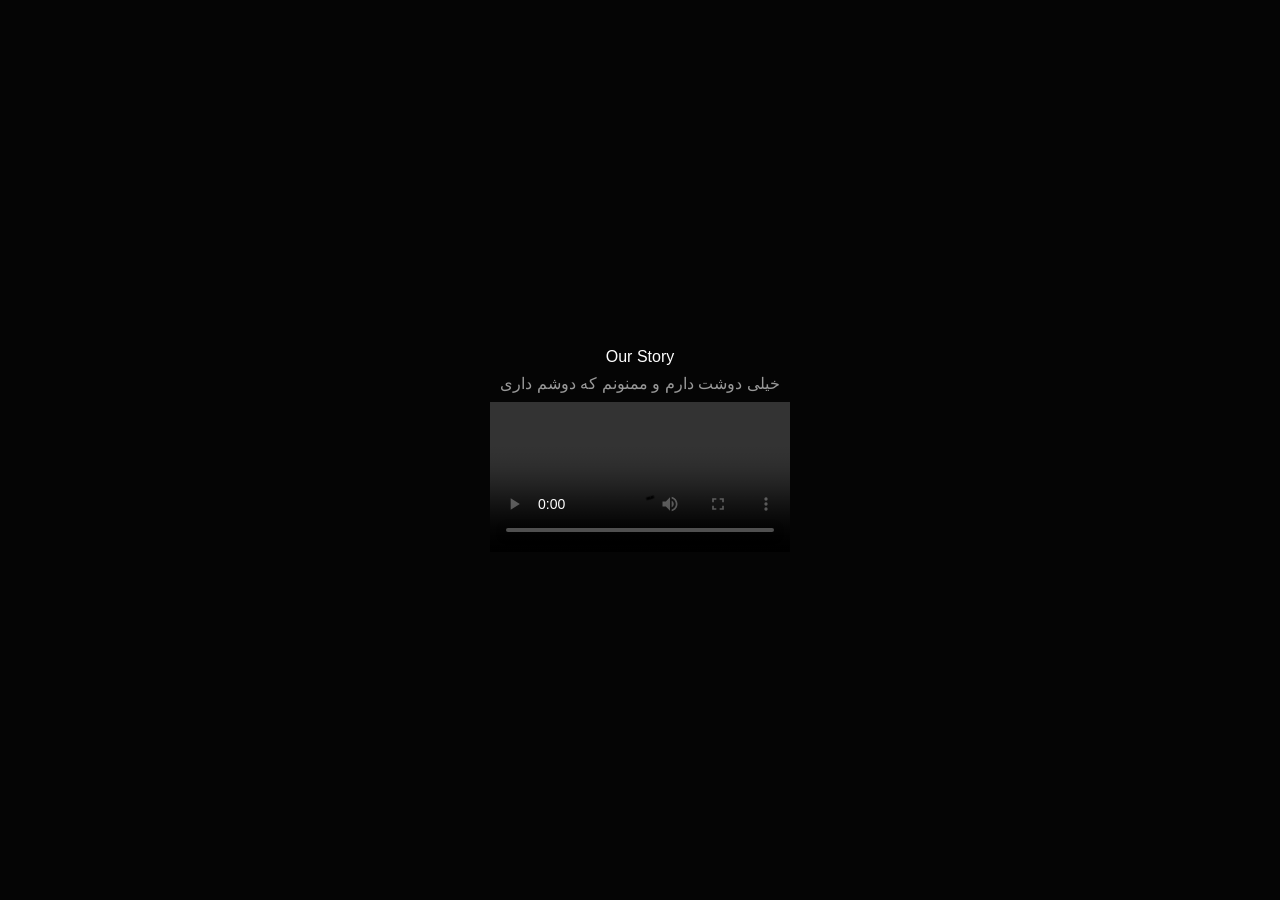
==== story.html @ f26f04f1 "Add files via upload" ====
<!DOCTYPE html>
<html lang="fa" dir="rtl">
    <head>
        <meta charset="UTF-8"
        <meta name="viewport" content="width=device-width, initial-scale=1.0">
        <title>Our Story</title>
        <link rel="stylesheet" href="style.css">
    </head>
<body>
    <main class="Story">
    <section class="story-hero"
    <p class="small title">Our Story</p>
    <p class="story-text">
        خیلی دوشت دارم و ممنونم که دوشم داری 
    </p>
    <video class="story-video" controls>
        <source src="MP4 File (.mp4)/us-move.mp4" type="video/mp4">
    </video>
</section>
</body>
---- style.css ----
* {
    margin: 0;
    padding: 0;
    box-sizing: border-box;
}
body {
    background-color: #050505;
    color: white;
    font-family: Arial, Helvetica, sans-serif;
    min-height: 100vh;
}
.intro {
    min-height: 100vh;
    display: flex;
    justify-content: center;
    align-items: center;
    text-align: center;
    padding: 20px;
}
.intro-content {
    display: flex;
    flex-direction: column;
    align-items: center;
}
.symbol {
    font-size: 35px;
    margin-bottom: 25px;
    opacity: 0.9;
}
.intro h1 {
    font-size: 60px;
    font-weight: 300;
    letter-spacing: 8px;
    text-transform: uppercase;
    margin-bottom: 18px;
}
.intro p {
    font-size: 15px;
    letter-spacing: 4px;
    color: #999;
}
.line {
    width: 70px;
    height: 1px;
    background: #555;
    margin: 35px 0;
}
.intro button {
    background: transparent;
    color: white;
    border: 1px solid #555;
    padding: 13px 38px;
    font-size: 12px;
    letter-spacing: 4px;
    text-transform: uppercase;
    cursor: pointer;
    transition: 0.3s;
}
.intro button:hover {
    background: white;
    color: black;
}
.story {
    width: 100%;
    overflow: hidden;
}
.story-hero {
    min-height: 100vh;
    display: flex;
    flex-direction: column;
    justify-content: center;
    align-items: center;
    text-align: center;
    padding: 40px 25px;
}
.small title {
    font-size: 11px;
    letter-spacing: 6px;
    color: #777;
    margin-bottom: 35px;
    direction: ltr;
}
.story-text {
    max-width: 550px;
    color: #999;
    font-size: 16px;
    line-height: 2.2;
}
.ending {
    min-height: 50vh;
    display: flex;
    justify-content: center;
    align-items: center;
    text-align: center;
    color: #666;
    letter-spacing: 5px;
    font-size: 11px;
    direction: ltr;
}
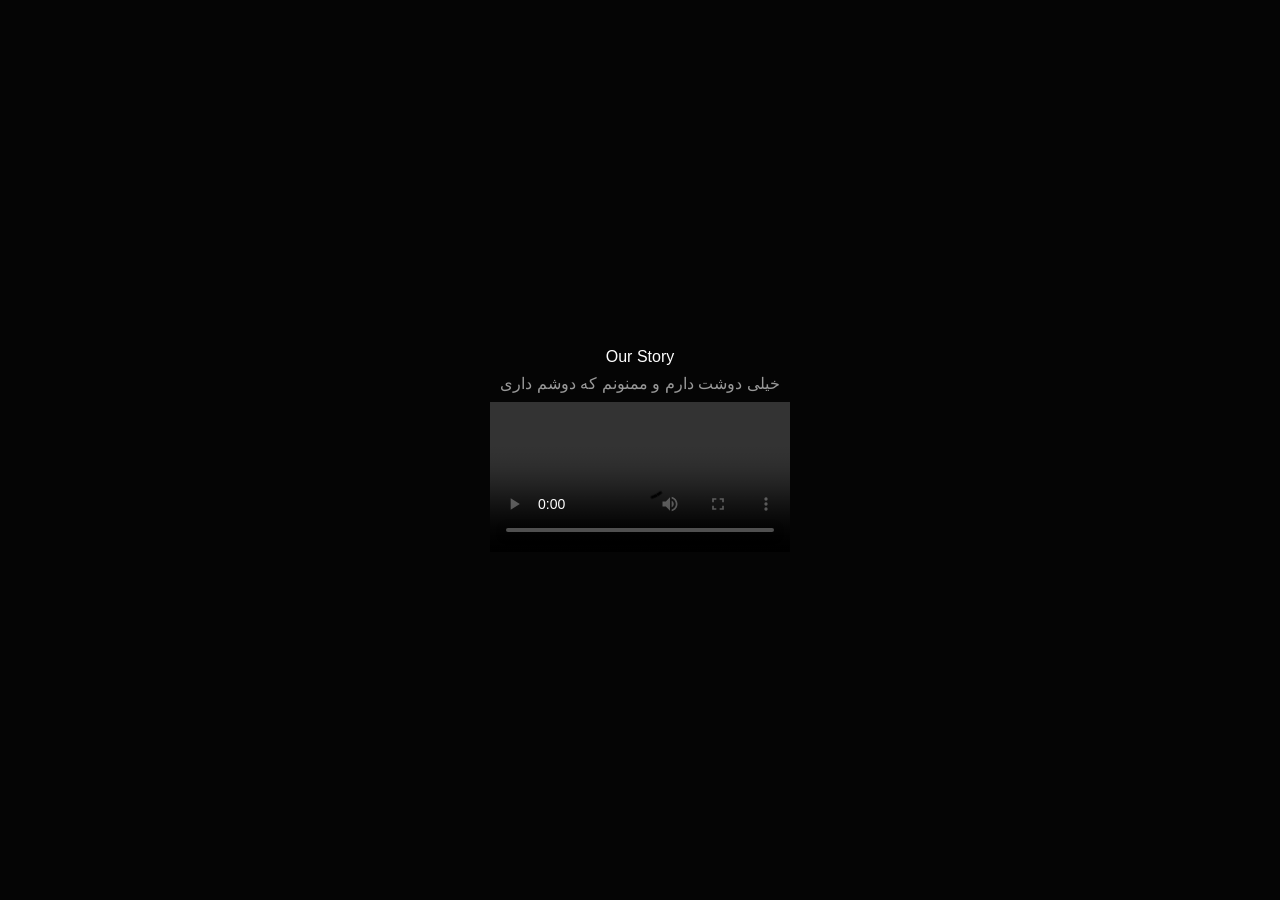
==== commit 5b7d4f81: "Update story.html" ====
--- a/story.html
+++ b/story.html
@@ -13,8 +13,8 @@
     <p class="story-text">
         خیلی دوشت دارم و ممنونم که دوشم داری 
     </p>
-    <video class="story-video" controls>
-        <source src="MP4 File (.mp4)/us-move.mp4" type="video/mp4">
+    <video class="story-video" controls playsinline>
+        <source src="videos/us-move.mp4" type="video/mp4">
     </video>
 </section>
-</body>+</body>
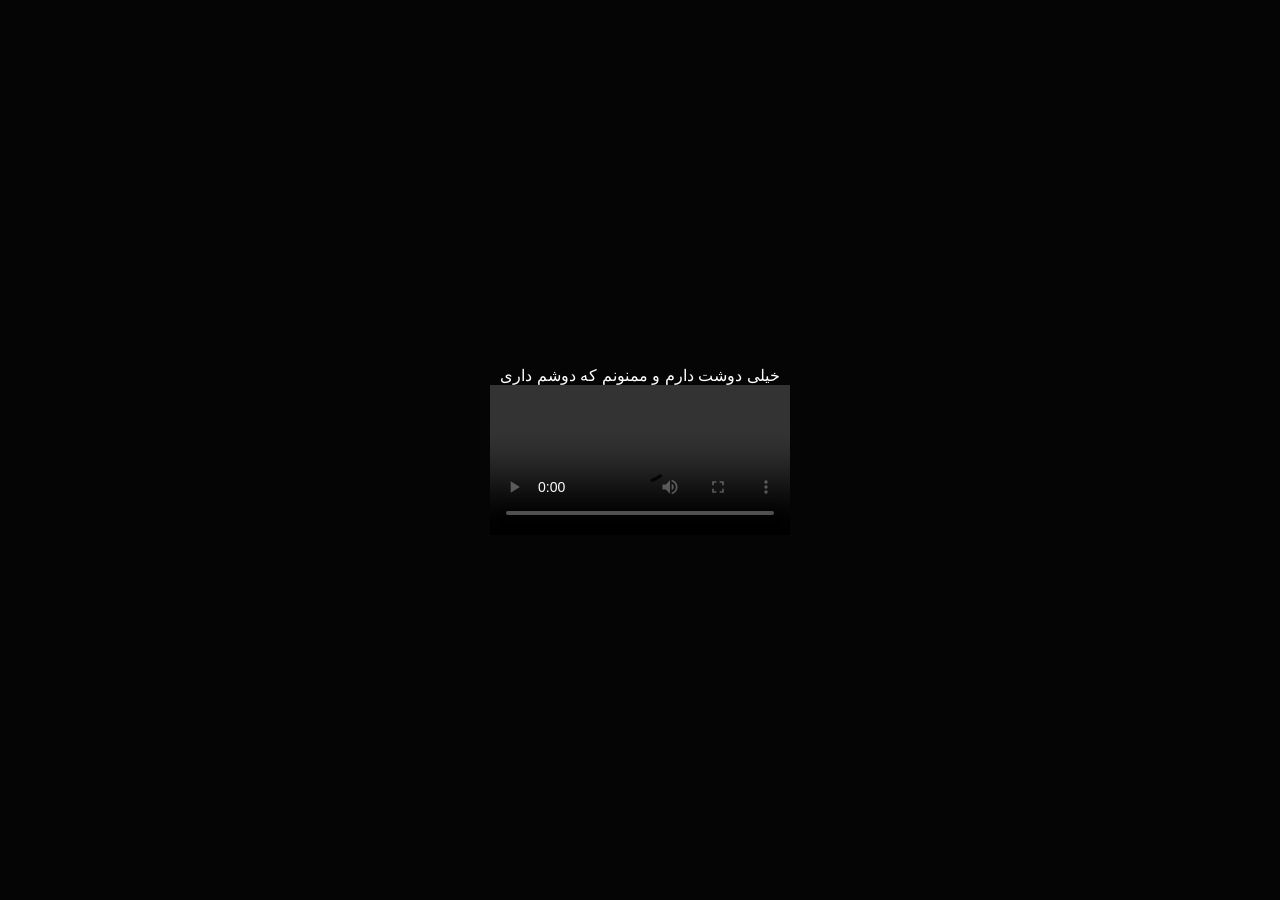
==== commit afe85e98: "Update story.html" ====
--- a/story.html
+++ b/story.html
@@ -9,7 +9,6 @@
 <body>
     <main class="Story">
     <section class="story-hero"
-    <p class="small title">Our Story</p>
     <p class="story-text">
         خیلی دوشت دارم و ممنونم که دوشم داری 
     </p>
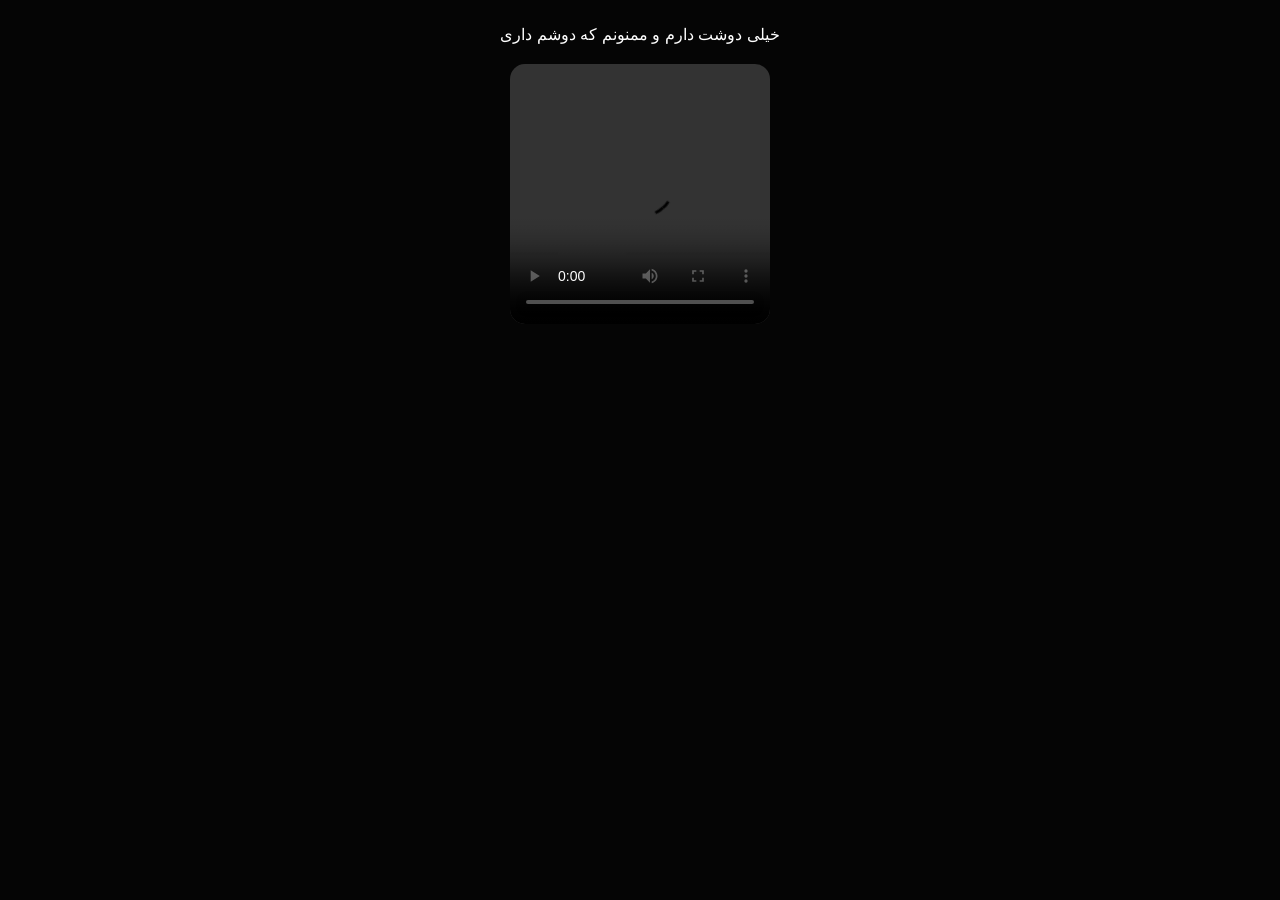
==== commit 3a9f31d7: "Update story.html" ====
--- a/story.html
+++ b/story.html
@@ -13,7 +13,7 @@
         خیلی دوشت دارم و ممنونم که دوشم داری 
     </p>
     <video class="story-video" controls playsinline>
-        <source src="videos/us-move.mp4" type="video/mp4">
+        <source src="videos/love.mp4" type="video/mp4">
     </video>
 </section>
 </body>
--- a/style.css
+++ b/style.css
@@ -65,13 +65,31 @@
     overflow: hidden;
 }
 .story-hero {
-    min-height: 100vh;
+    min-height: auto;
     display: flex;
     flex-direction: column;
     justify-content: center;
     align-items: center;
     text-align: center;
-    padding: 40px 25px;
+    padding: 25px 20px;
+}
+.story-video {
+    display: block;
+    width: 260px !important;
+    height: 260px !important;
+    max-width: 85vw !important;
+    max-height: 85vw !important;
+    object-fit: contain;
+    margin: 20px auto;
+    border-radius: 15px;
+}
+@media (max-width: 600px) {
+    .story-video {
+        width: 240px !important;
+        height: 240px !important;
+        max-width: 85vw !important;
+        max-height: 85vw !important;
+    }
 }
 .small title {
     font-size: 11px;
@@ -96,4 +114,4 @@
     letter-spacing: 5px;
     font-size: 11px;
     direction: ltr;
-}+}
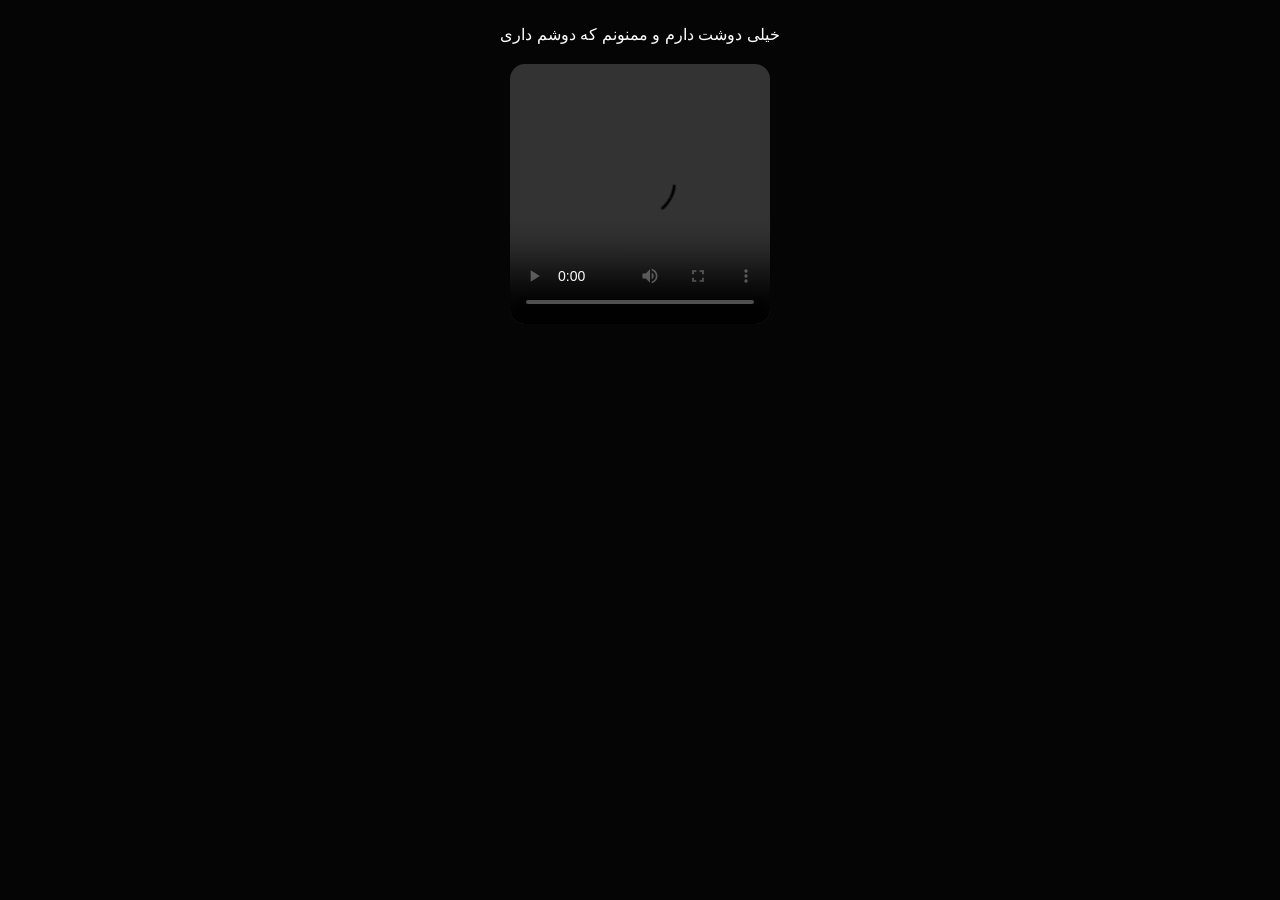
==== commit 3554bc4e: "Update story.html" ====
--- a/story.html
+++ b/story.html
@@ -13,7 +13,7 @@
         خیلی دوشت دارم و ممنونم که دوشم داری 
     </p>
     <video class="story-video" controls playsinline>
-        <source src="videos/love.mp4" type="video/mp4">
+        <source src="videos/redpandacompress_love.mp4" type="video/mp4">
     </video>
 </section>
 </body>
